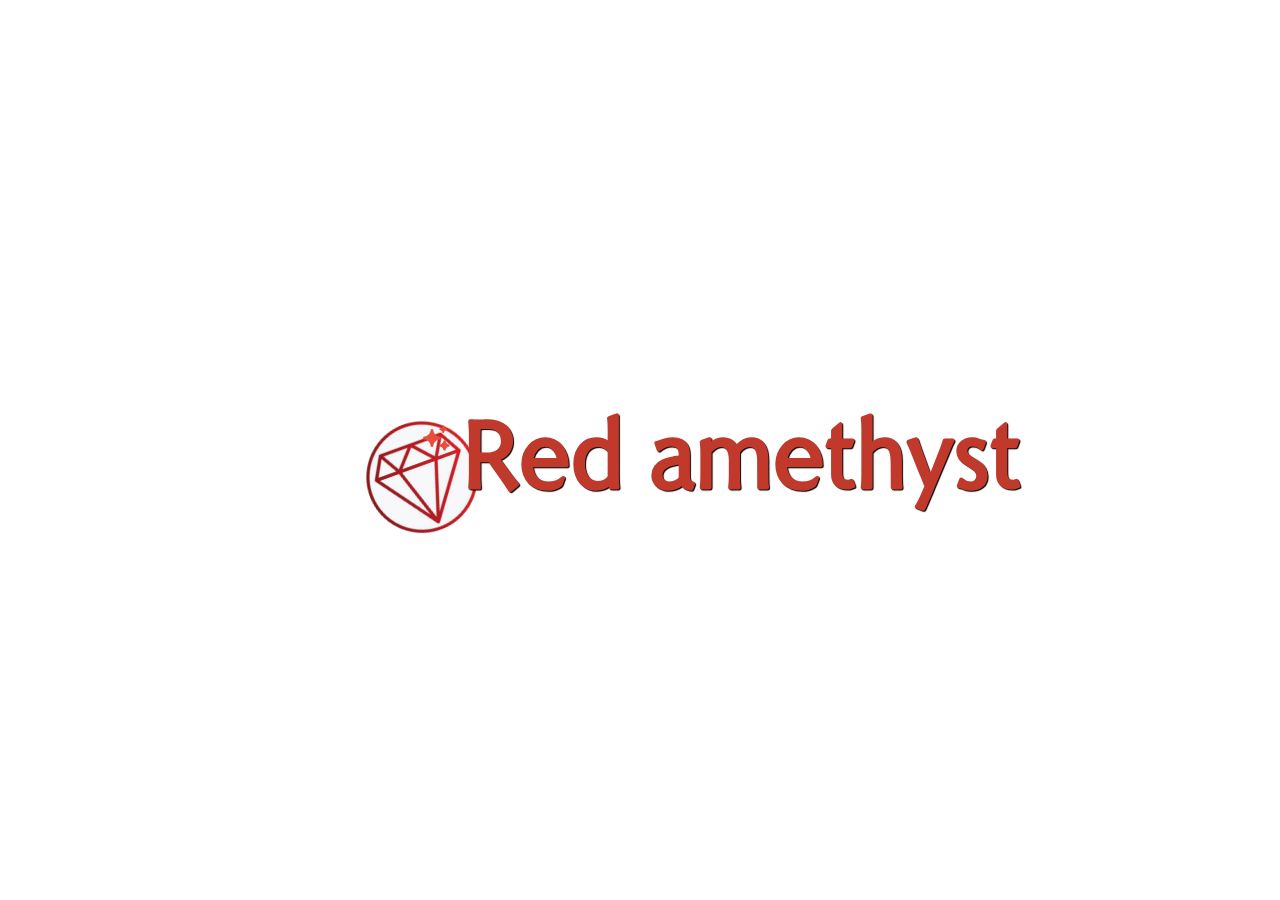
==== index.html @ 0bf426ca "change the logo" ====
<!DOCTYPE html>
<html lang="en">
<head>
    <meta charset="UTF-8">
    <meta name="viewport" content="width=device-width, initial-scale=1.0">
    <title>Dynamite V-1</title>
    <link rel="stylesheet" href="./styles/fonts.css">
    <link rel="stylesheet" href="./styles/bootstrap.min.css">
    <link rel="stylesheet" href="./styles/style.css">
</head>
<body>

    <audio autoplay loop class="amethyst-sound">
        <source src="./app/amethyst.mp3" type="audio/mp3">
    </audio>
    <div class="logo-container">
        <h1 class="logo-text">Red amethyst</h1>
        <img class="logo-img" src="./img/company-logo.png" alt="logo">
        <svg class="logo-shine" xmlns="http://www.w3.org/2000/svg" viewBox="0 0 24 24" fill="#e74c3c"><path d="M14 4.4375C15.3462 4.4375 16.4375 3.34619 16.4375 2H17.5625C17.5625 3.34619 18.6538 4.4375 20 4.4375V5.5625C18.6538 5.5625 17.5625 6.65381 17.5625 8H16.4375C16.4375 6.65381 15.3462 5.5625 14 5.5625V4.4375ZM1 11C4.31371 11 7 8.31371 7 5H9C9 8.31371 11.6863 11 15 11V13C11.6863 13 9 15.6863 9 19H7C7 15.6863 4.31371 13 1 13V11ZM17.25 14C17.25 15.7949 15.7949 17.25 14 17.25V18.75C15.7949 18.75 17.25 20.2051 17.25 22H18.75C18.75 20.2051 20.2051 18.75 22 18.75V17.25C20.2051 17.25 18.75 15.7949 18.75 14H17.25Z"></path></svg>
    </div>

    <div class="loading-container">

        <div class="game-text-container">
            <h1 class="game-text">Dynamite</h1>
            <img src="./img/Dynamite-logo.png" alt="logo" class="game-logo">
        </div>

        <div class="progress-bar-container">
              <div class="progress rounded rounded-0">
                <div class="progress-bar w-100 progress-bar-striped progress-bar-animated"></div>
              </div>
        </div>
        <div class="loading-text"></div>
    </div>
    <div class="main">
        <div class="offcanvas-style bg-black bg-opacity-25 menu-container">
            <ul class="menu">
                <li class="menu-btn">test</li>
                <li class="menu-btn">test</li>
                <li class="menu-btn">test</li>
                <li class="menu-btn">test</li>
                <li class="menu-btn">test</li>
            </ul>
        </div>
    </div>
    <script src="./app/bootstrap.min.js"></script>
    <script src="./app/app.js"></script>
</body>
</html>
---- styles/fonts.css ----
@font-face {
    font-family: 'Venite';
    font-weight: normal;
    font-style: normal;
    src: url(../font/VeniteAdoremus-rgRBA.ttf) format('truetype');
}

@font-face {
    font-family: 'Roboto';
    font-weight: normal;
    font-style: normal;
    src: url(../font/Roboto-Medium.ttf) format('truetype');
}

@font-face {
    font-family: 'Romanica';
    font-weight: normal;
    font-style: normal;
    src: url(../font/Romanica.ttf) format('truetype');
}
---- styles/style.css ----
body{
    overflow: hidden;
}

.logo-container{
    position: relative;
    width: 100vw;
    height: 100vh;
}
.logo-container h1 {
    font-size: 6rem ;
    color: #c0392b;
    font-weight: bold;
    position: absolute;
    top: 50%;
    left: 58%;
    transform: translate(-50%,-50%);
    text-wrap: nowrap;
    text-shadow: black 1px 1px 1px;
    font-family: Romanica;
    z-index: 1;
    animation: logo-text 2s ease-in-out;
}
.logo-container svg {
    width: 30px;
    position: absolute;
    top: 47%;
    left: 33%;
    color: #f7effd;
    animation: shining 2s ease;
}
.logo-container img {
    position: absolute;
    height: 7.5rem;
    top: 53%;
    left: 33%;
    transform: translate(-50%,-50%) rotate(-20deg);
}

.loading-text{
    font-size: large;
    font-weight: bold;
    font-family: Venite;
    color: white;
    position: absolute;
    bottom: 125px;
    left: 72%;
    transform: translate(-50%,0px);
}
.loading-container{
    position: relative;
    background-color: black;
    width: 100vw;
    height: 100vh;
    animation: background 3s ease;
}
.progress-bar-container{
    /* position: absolute;
    bottom: 20px;
    left: 50%;
    transform: translate(-50%,0%); */
    border: 5px solid rgba(255,255,255) ;
    padding: 2px;
    width: 50%;
    position: absolute;
    bottom: 150px;
    left: 50%;
    transform: translate(-50%,0px);
}
.progress-bar{
    background-image:linear-gradient(-45deg,rgba(255,255,255,.9) 25%,transparent 25%,transparent 50%,rgba(255,255,255,.9) 50%,rgba(255,255,255,.9) 75%,transparent 75%,transparent);
    background-color: #413f3f;
}
.progress{
    animation: load 6s linear;

}
.game-text-container{
    position: absolute;
    top: 50%;
    left: 50%;
    transform: translate(-50%,-50%);
    display: flex;
}
.game-text{
    color: #c0392b;
    font-size: 7rem;
    font-family: Roboto;
}
.game-logo{
    width: 150px;
    transform: rotate(-80deg);
    margin: -15px;
}

.main{
    width: 100vw;
    height: 100vh;
    background-image: url(../img/bg.jpg);
    background-position: center;
    background-size: cover;
    background-repeat: no-repeat;
    position: relative;
}
.menu-container{
    width: 25vw;
    height: 100vh;
    display: flex;
    justify-content: center;
    align-items: center;
}
.menu{
    display: flex;
    flex-direction: column;
    gap: 20px;
    padding: 0px;
    margin-bottom: 0px;
}
.menu-btn{
    display: inline-block;
    color: white;
    font-size: xx-large;
    font-family: Venite;
}



@keyframes logo-text {
    0%{
        transform: translate(-50%,-50%);
        opacity: 0;
    }
    100%{
        transform: translate(-50%,-50%);
        opacity: 1;
    }
}
@keyframes shining {
    0%{
        transform: rotate(0deg) scale(0);
        display: inline-block;
    }
    50%{
        transform: rotate(360deg) scale(1);
    }
    100%{
        transform: rotate(0deg) scale(0);
    }
}
@keyframes background {
    0%{
        height: 0vh;
    }
    100%{
        height: 100vh;
    }
}

@keyframes load {
    from {
        width: 0px;
    }
    to {
        width:100%;
    }
}
@keyframes count {
    0%{
        content: 0'%';
    }
    25%{
        content: 25'%';
    }
    50%{
        content: 50'%';
    }
    100%{
        content: 100'%';
    }
}
@media screen and (max-height:481px){
    .menu-btn{
        font-size: medium;
    }
    .menu-container{
        align-items: start;
    }
    .menu{
        gap: 15px;
        margin-top: 5px;
    }
}
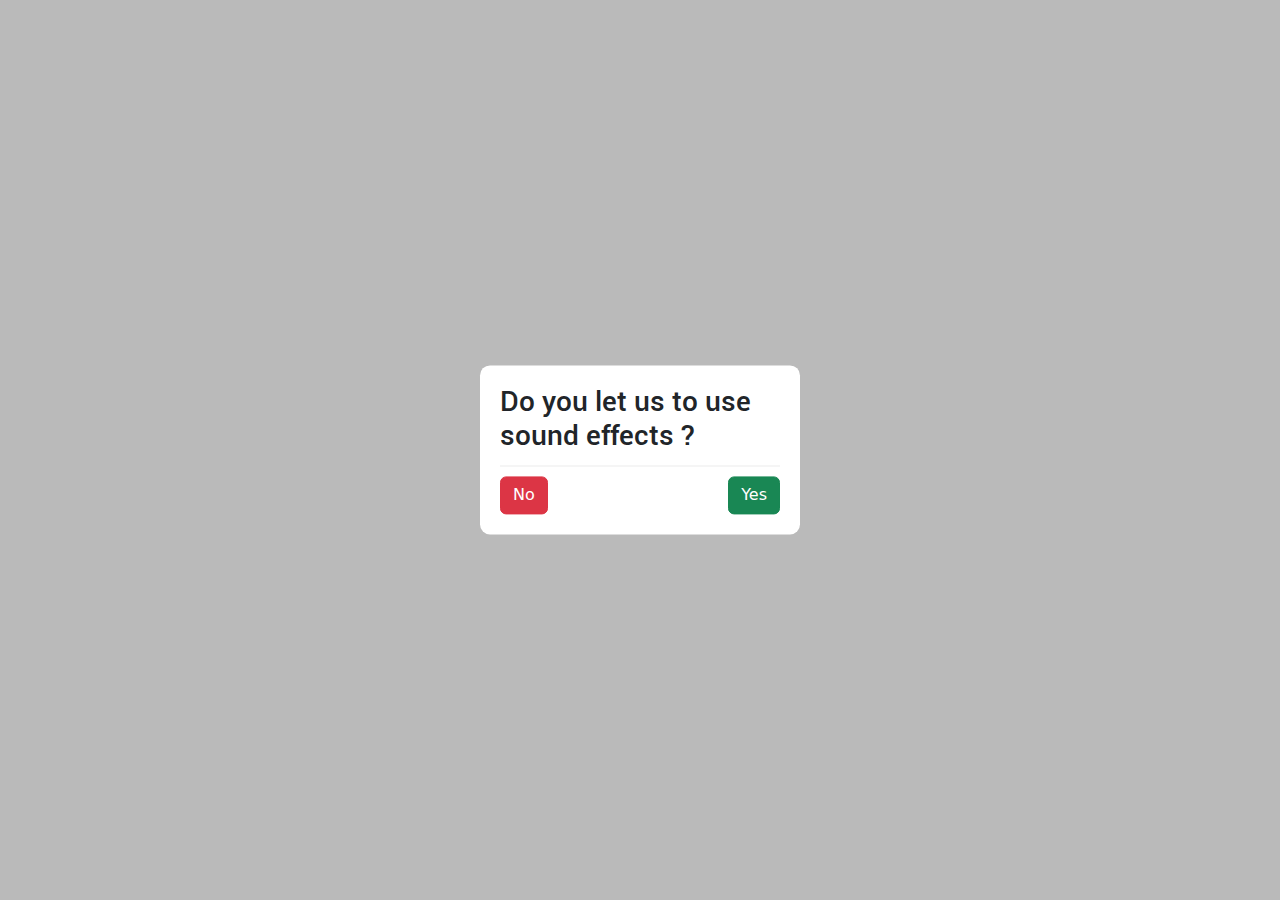
==== commit 04a90d54: "solve responsive problem and create musics folder" ====
--- a/index.html
+++ b/index.html
@@ -9,29 +9,39 @@
     <link rel="stylesheet" href="./styles/style.css">
 </head>
 <body>
-
-    <audio autoplay loop class="amethyst-sound">
-        <source src="./app/amethyst.mp3" type="audio/mp3">
-    </audio>
+    <div class="modal-container">
+        <div class="modal-head">
+            <h3>Do you let us to use sound effects ?</h3>
+        </div>
+        <div class="modal-btn-container">
+            <button class="reject-btn btn btn-danger">No</button>
+            <button class="access-btn btn btn-success">Yes</button>
+        </div>
+    </div>
     <div class="logo-container">
-        <h1 class="logo-text">Red amethyst</h1>
-        <img class="logo-img" src="./img/company-logo.png" alt="logo">
-        <svg class="logo-shine" xmlns="http://www.w3.org/2000/svg" viewBox="0 0 24 24" fill="#e74c3c"><path d="M14 4.4375C15.3462 4.4375 16.4375 3.34619 16.4375 2H17.5625C17.5625 3.34619 18.6538 4.4375 20 4.4375V5.5625C18.6538 5.5625 17.5625 6.65381 17.5625 8H16.4375C16.4375 6.65381 15.3462 5.5625 14 5.5625V4.4375ZM1 11C4.31371 11 7 8.31371 7 5H9C9 8.31371 11.6863 11 15 11V13C11.6863 13 9 15.6863 9 19H7C7 15.6863 4.31371 13 1 13V11ZM17.25 14C17.25 15.7949 15.7949 17.25 14 17.25V18.75C15.7949 18.75 17.25 20.2051 17.25 22H18.75C18.75 20.2051 20.2051 18.75 22 18.75V17.25C20.2051 17.25 18.75 15.7949 18.75 14H17.25Z"></path></svg>
+        <div class="logo-main-container">
+            <div class="logo-img-container">
+                <img class="logo-img" src="./img/company-logo.png" alt="logo">
+                <svg class="logo-shine" xmlns="http://www.w3.org/2000/svg" viewBox="0 0 24 24" fill="#e74c3c"><path d="M14 4.4375C15.3462 4.4375 16.4375 3.34619 16.4375 2H17.5625C17.5625 3.34619 18.6538 4.4375 20 4.4375V5.5625C18.6538 5.5625 17.5625 6.65381 17.5625 8H16.4375C16.4375 6.65381 15.3462 5.5625 14 5.5625V4.4375ZM1 11C4.31371 11 7 8.31371 7 5H9C9 8.31371 11.6863 11 15 11V13C11.6863 13 9 15.6863 9 19H7C7 15.6863 4.31371 13 1 13V11ZM17.25 14C17.25 15.7949 15.7949 17.25 14 17.25V18.75C15.7949 18.75 17.25 20.2051 17.25 22H18.75C18.75 20.2051 20.2051 18.75 22 18.75V17.25C20.2051 17.25 18.75 15.7949 18.75 14H17.25Z"></path></svg>
+            </div>
+            <h1 class="logo-text">Red amethyst</h1>
+        </div>
     </div>
 
     <div class="loading-container">
-
-        <div class="game-text-container">
-            <h1 class="game-text">Dynamite</h1>
-            <img src="./img/Dynamite-logo.png" alt="logo" class="game-logo">
+        <div class="loading-main-container">
+            <div class="game-text-container">
+                <h1 class="game-text">Dynamite</h1>
+                <img src="./img/Dynamite-logo.png" alt="logo" class="game-logo">
+            </div>
+    
+            <div class="progress-bar-container">
+                  <div class="progress rounded rounded-0">
+                    <div class="progress-bar w-100 progress-bar-striped progress-bar-animated"></div>
+                  </div>
+            </div>
+            <div class="loading-text"></div>
         </div>
-
-        <div class="progress-bar-container">
-              <div class="progress rounded rounded-0">
-                <div class="progress-bar w-100 progress-bar-striped progress-bar-animated"></div>
-              </div>
-        </div>
-        <div class="loading-text"></div>
     </div>
     <div class="main">
         <div class="offcanvas-style bg-black bg-opacity-25 menu-container">
--- a/styles/style.css
+++ b/styles/style.css
@@ -1,40 +1,81 @@
 body{
     overflow: hidden;
+    background-color: rgba(27, 27, 27, 0.3);
+}
+
+.modal-container{
+    position: absolute;
+    top: 50%;
+    left: 50%;
+    transform: translate(-50%,-50%);
+    width: 25%;
+    /* height: 25%; */
+    background-color: #fff;
+    z-index: 1111;
+    padding: 20px;
+    display: flex;
+    flex-direction: column;
+    justify-content: space-between;
+    border-radius: 10px;
+}
+.modal-head{
+    font-family: Roboto;
+    padding-bottom: 5px;
+    border-bottom: 1px rgba(65, 63, 63,.1) solid;
+}
+.modal-btn-container{
+    display: flex;
+    justify-content: space-between;
+    margin-top: 10px;
 }
 
 .logo-container{
     position: relative;
     width: 100vw;
     height: 100vh;
-}
-.logo-container h1 {
+    /* display: flex;
+    justify-content: center;
+    align-items: center; */
+}
+.logo-main-container{
+    position: absolute;
+    top: 50%;
+    left: 50%;
+    transform: translate(-50%,-50%);
+    display: flex;
+    gap: 10px;
+}
+.logo-img-container{
+    position: relative;
+}
+.logo-main-container h1 {
     font-size: 6rem ;
     color: #c0392b;
     font-weight: bold;
-    position: absolute;
+    /* position: absolute;
     top: 50%;
     left: 58%;
-    transform: translate(-50%,-50%);
+    transform: translate(-50%,-50%); */
     text-wrap: nowrap;
     text-shadow: black 1px 1px 1px;
     font-family: Romanica;
     z-index: 1;
-    animation: logo-text 2s ease-in-out;
-}
-.logo-container svg {
+    animation: logo-text 1s ease-in-out;
+}
+.logo-img-container svg {
     width: 30px;
     position: absolute;
-    top: 47%;
-    left: 33%;
+    top: 20%;
+    right: 10px;
     color: #f7effd;
-    animation: shining 2s ease;
-}
-.logo-container img {
-    position: absolute;
+    animation: shining 1s ease;
+}
+.logo-img-container img {
+    /* position: absolute; */
     height: 7.5rem;
-    top: 53%;
-    left: 33%;
-    transform: translate(-50%,-50%) rotate(-20deg);
+    /* top: 53%;
+    left: 33%; */
+    transform: rotate(-20deg);
 }
 
 .loading-text{
@@ -42,17 +83,20 @@
     font-weight: bold;
     font-family: Venite;
     color: white;
-    position: absolute;
-    bottom: 125px;
-    left: 72%;
-    transform: translate(-50%,0px);
+    float: right;
 }
 .loading-container{
     position: relative;
     background-color: black;
     width: 100vw;
     height: 100vh;
-    animation: background 3s ease;
+    animation: background 1s ease;
+}
+.loading-main-container{
+    position: absolute;
+    top: 50%;
+    left: 50%;
+    transform: translate(-50%,-50%); 
 }
 .progress-bar-container{
     /* position: absolute;
@@ -61,25 +105,26 @@
     transform: translate(-50%,0%); */
     border: 5px solid rgba(255,255,255) ;
     padding: 2px;
-    width: 50%;
-    position: absolute;
+    width: 100%;
+    margin-top: 20px;
+    /* position: absolute;
     bottom: 150px;
     left: 50%;
-    transform: translate(-50%,0px);
+    transform: translate(-50%,0px); */
 }
 .progress-bar{
     background-image:linear-gradient(-45deg,rgba(255,255,255,.9) 25%,transparent 25%,transparent 50%,rgba(255,255,255,.9) 50%,rgba(255,255,255,.9) 75%,transparent 75%,transparent);
     background-color: #413f3f;
 }
 .progress{
-    animation: load 6s linear;
+    animation: load 5.5s linear;
 
 }
 .game-text-container{
-    position: absolute;
-    top: 50%;
-    left: 50%;
-    transform: translate(-50%,-50%);
+    /* position: absolute;
+    top: 50%;
+    left: 50%;
+    transform: translate(-50%,-50%); */
     display: flex;
 }
 .game-text{
@@ -127,11 +172,11 @@
 
 @keyframes logo-text {
     0%{
-        transform: translate(-50%,-50%);
+        /* transform: translate(-50%,-50%); */
         opacity: 0;
     }
     100%{
-        transform: translate(-50%,-50%);
+        /* transform: translate(-50%,-50%); */
         opacity: 1;
     }
 }
@@ -164,20 +209,6 @@
         width:100%;
     }
 }
-@keyframes count {
-    0%{
-        content: 0'%';
-    }
-    25%{
-        content: 25'%';
-    }
-    50%{
-        content: 50'%';
-    }
-    100%{
-        content: 100'%';
-    }
-}
 @media screen and (max-height:481px){
     .menu-btn{
         font-size: medium;
@@ -189,4 +220,20 @@
         gap: 15px;
         margin-top: 5px;
     }
+    .modal-head h3{
+        font-weight: 450;
+        font-size: large;
+    }
+    .modal-container{
+        width: 50%;
+    }
+    .logo-main-container h1{
+        font-size: 4rem;
+    }
+    .logo-main-container img {
+        height: 5rem;
+    }
+    .logo-img-container svg {
+        width: 20px;
+    }
 }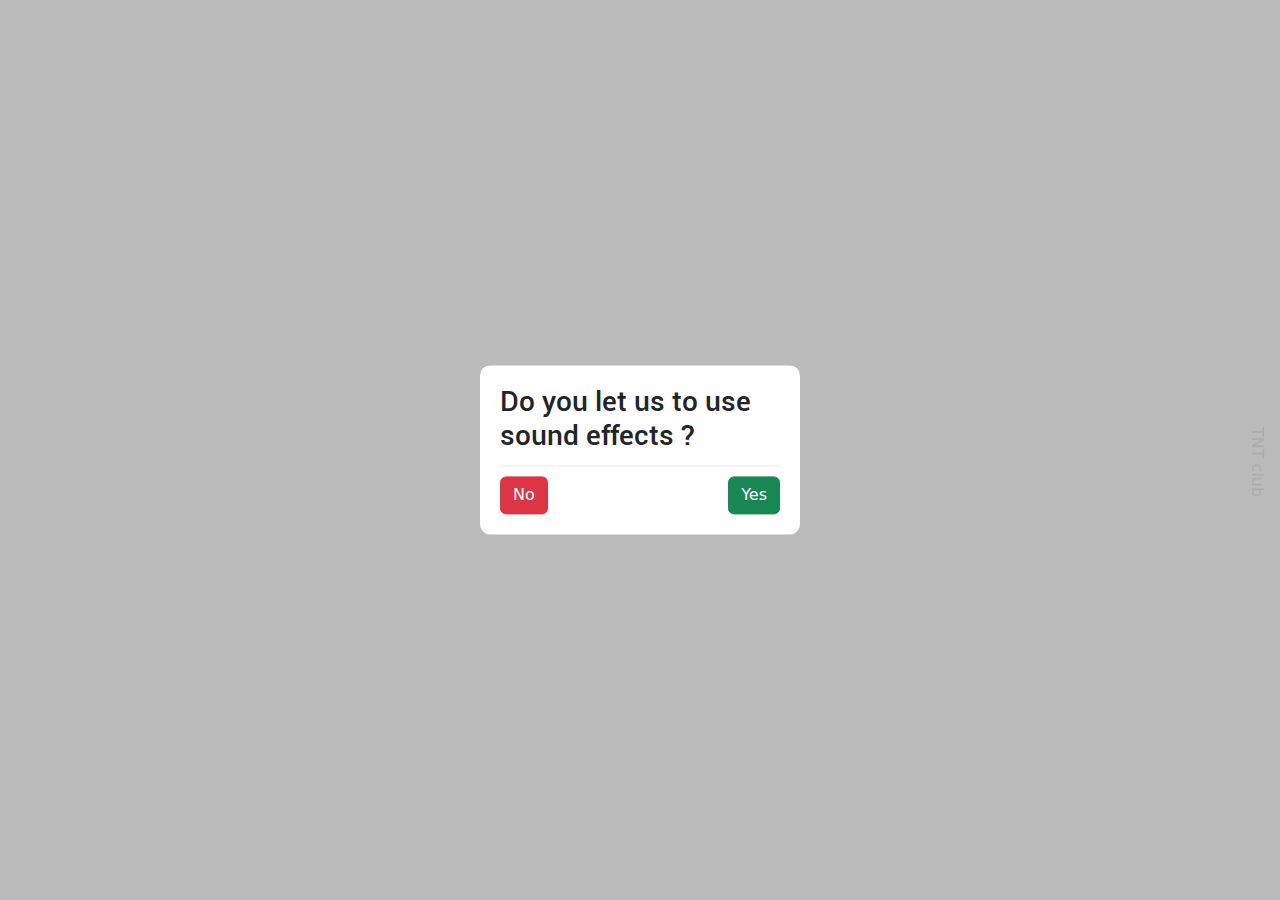
==== commit cf7905bd: "something changes" ====
--- a/index.html
+++ b/index.html
@@ -6,7 +6,8 @@
     <title>Dynamite V-1</title>
     <link rel="stylesheet" href="./styles/fonts.css">
     <link rel="stylesheet" href="./styles/bootstrap.min.css">
-    <link rel="stylesheet" href="./styles/style.css">
+    <link rel="stylesheet" href="./styles/index.css">
+    <link rel="shortcut icon" href="./img/company-logo.jpg" type="image/jpg">
 </head>
 <body>
     <div class="modal-container">
@@ -18,11 +19,15 @@
             <button class="access-btn btn btn-success">Yes</button>
         </div>
     </div>
+
     <div class="logo-container">
         <div class="logo-main-container">
             <div class="logo-img-container">
-                <img class="logo-img" src="./img/company-logo.png" alt="logo">
-                <svg class="logo-shine" xmlns="http://www.w3.org/2000/svg" viewBox="0 0 24 24" fill="#e74c3c"><path d="M14 4.4375C15.3462 4.4375 16.4375 3.34619 16.4375 2H17.5625C17.5625 3.34619 18.6538 4.4375 20 4.4375V5.5625C18.6538 5.5625 17.5625 6.65381 17.5625 8H16.4375C16.4375 6.65381 15.3462 5.5625 14 5.5625V4.4375ZM1 11C4.31371 11 7 8.31371 7 5H9C9 8.31371 11.6863 11 15 11V13C11.6863 13 9 15.6863 9 19H7C7 15.6863 4.31371 13 1 13V11ZM17.25 14C17.25 15.7949 15.7949 17.25 14 17.25V18.75C15.7949 18.75 17.25 20.2051 17.25 22H18.75C18.75 20.2051 20.2051 18.75 22 18.75V17.25C20.2051 17.25 18.75 15.7949 18.75 14H17.25Z"></path></svg>
+                <img class="logo-shine logo-img" src="./img/company-logo.png" alt="logo">
+                <!-- <svg class="logo-shine main-svg" xmlns="http://www.w3.org/2000/svg" viewBox="0 0 24 24" fill="#dff9fb"><path d="M12 0.5L16 8L23.5 12L16 16L12 23.5L8 16L0.5 12L8 8L12 0.5Z"></path></svg> -->
+                <!-- <svg class="logo-shine up-right-svg" xmlns="http://www.w3.org/2000/svg" viewBox="0 0 24 24" fill="#dff9fb"><path d="M12 0.5L16 8L23.5 12L16 16L12 23.5L8 16L0.5 12L8 8L12 0.5Z"></path></svg> -->
+                <!-- <svg class="logo-shine down-right-svg" xmlns="http://www.w3.org/2000/svg" viewBox="0 0 24 24" fill="#dff9fb"><path d="M12 0.5L16 8L23.5 12L16 16L12 23.5L8 16L0.5 12L8 8L12 0.5Z"></path></svg> -->
+                <!-- <svg class="logo-shine down-left-svg" xmlns="http://www.w3.org/2000/svg" viewBox="0 0 24 24" fill="#dff9fb"><path d="M12 0.5L16 8L23.5 12L16 16L12 23.5L8 16L0.5 12L8 8L12 0.5Z"></path></svg> -->
             </div>
             <h1 class="logo-text">Red amethyst</h1>
         </div>
@@ -33,28 +38,20 @@
             <div class="game-text-container">
                 <h1 class="game-text">Dynamite</h1>
                 <img src="./img/Dynamite-logo.png" alt="logo" class="game-logo">
+                <img src="./img/fire-flame.gif" alt="fire-flame" class="dynamite-fire">
             </div>
-    
-            <div class="progress-bar-container">
-                  <div class="progress rounded rounded-0">
+            <div class="progress-main-container">
+                <div class="progress-bar-container">
+                    <div class="progress rounded rounded-0">
                     <div class="progress-bar w-100 progress-bar-striped progress-bar-animated"></div>
-                  </div>
+                    </div>
+                </div>
             </div>
             <div class="loading-text"></div>
         </div>
     </div>
-    <div class="main">
-        <div class="offcanvas-style bg-black bg-opacity-25 menu-container">
-            <ul class="menu">
-                <li class="menu-btn">test</li>
-                <li class="menu-btn">test</li>
-                <li class="menu-btn">test</li>
-                <li class="menu-btn">test</li>
-                <li class="menu-btn">test</li>
-            </ul>
-        </div>
-    </div>
+    <p class="code">TNT club</p>
     <script src="./app/bootstrap.min.js"></script>
-    <script src="./app/app.js"></script>
+    <script src="./app/index.js"></script>
 </body>
 </html>--- a/styles/index.css
+++ b/styles/index.css
@@ -0,0 +1,191 @@
+body{
+    overflow: hidden;
+    background-color: rgba(27, 27, 27, 0.3);
+}
+
+.modal-container{
+    position: absolute;
+    top: 50%;
+    left: 50%;
+    transform: translate(-50%,-50%);
+    width: 25%;
+    background-color: #fff;
+    z-index: 1111;
+    padding: 20px;
+    display: flex;
+    flex-direction: column;
+    justify-content: space-between;
+    border-radius: 10px;
+}
+.modal-head{
+    font-family: Roboto;
+    padding-bottom: 5px;
+    border-bottom: 1px rgba(65, 63, 63,.1) solid;
+}
+.modal-btn-container{
+    display: flex;
+    justify-content: space-between;
+    margin-top: 10px;
+}
+
+.logo-container{
+    position: relative;
+    width: 100vw;
+    height: 100vh;
+}
+.logo-main-container{
+    position: absolute;
+    top: 50%;
+    left: 50%;
+    transform: translate(-50%,-50%);
+    display: flex;
+    gap: 10px;
+}
+.logo-img-container{
+    position: relative;
+}
+.logo-main-container h1 {
+    font-size: 6rem ;
+    color: #c0392b;
+    font-weight: bold;
+    text-wrap: nowrap;
+    text-shadow: black 1px 1px 1px;
+    font-family: Romanica;
+    z-index: 1;
+    animation: logo-text 4s ease;
+}
+.logo-img-container svg {
+    position: absolute;
+    color: #f7effd;
+}
+
+.logo-img-container img {
+    height: 7.5rem;
+    transform: rotate(-20deg);
+}
+
+.loading-text{
+    font-size: large;
+    font-weight: bold;
+    font-family: Venite;
+    color: white;
+    float: right;
+    margin-right: 39px;
+}
+.loading-container{
+    position: relative;
+    background-color: black;
+    width: 100vw;
+    height: 100vh;
+    animation: background 1s ease;
+}
+.loading-main-container{
+    position: absolute;
+    top: 50%;
+    left: 50%;
+    transform: translate(-50%,-50%); 
+}
+.progress-bar-container{
+    border: 5px solid rgba(255,255,255) ;
+    padding: 2px;
+    width: 80%;
+    margin: 39px;
+    margin-top: 20px;
+    margin-bottom: 0px;
+}
+.progress-main-container{
+    width: 100%;
+}
+.progress-bar{
+    /* background-image:linear-gradient(-45deg,rgba(255,255,255,.9) 25%,transparent 25%,transparent 50%,rgba(255,255,255,.9) 50%,rgba(255,255,255,.9) 75%,transparent 75%,transparent); */
+    background-color: #fff;
+}
+.progress{
+    animation: load 5.5s linear;
+}
+.game-text-container{
+    display: flex;
+}
+.game-text{
+    color: #c0392b;
+    font-size: 4rem;
+    font-family: Roboto;
+    margin-left: 10px;
+}
+.game-logo{
+    width: 115px;
+    transform: rotate(-80deg);
+    margin: -15px;
+    position: relative;
+}
+.dynamite-fire{
+    width: 45px;
+    height: 45px;
+    position: absolute;
+    right: 48px;
+    top: -23px;
+}
+
+.code{
+    position: fixed;
+    transform: rotate(90deg) translate(0px,-50%);
+    top: 50%;
+    right: 0px;
+    opacity: .1;
+}
+
+@keyframes logo-text {
+    0%{
+        opacity: 0;
+    }
+    100%{
+        opacity: 1;
+    }
+}
+@keyframes shining {
+    0%{
+        transform: scale(.5);
+        display: inline-block;
+    }
+    50%{
+        transform: scale(1);
+    }
+    100%{
+        transform: scale(.5);
+    }
+}
+@keyframes background {
+    0%{
+        height: 0vh;
+    }
+    100%{
+        height: 100vh;
+    }
+}
+
+@keyframes load {
+    from {
+        width: 0px;
+    }
+    to {
+        width:100%;
+    }
+}
+@media screen and (max-height:481px){
+    .modal-head h3{
+        font-weight: 450;
+        font-size: large;
+    }
+    .modal-container{
+        width: 50%;
+    }
+    .logo-main-container h1{
+        font-size: 4rem;
+    }
+    .logo-main-container img {
+        height: 5rem;
+    }
+    .logo-img-container svg {
+        /* width: 20px; */
+    }
+}